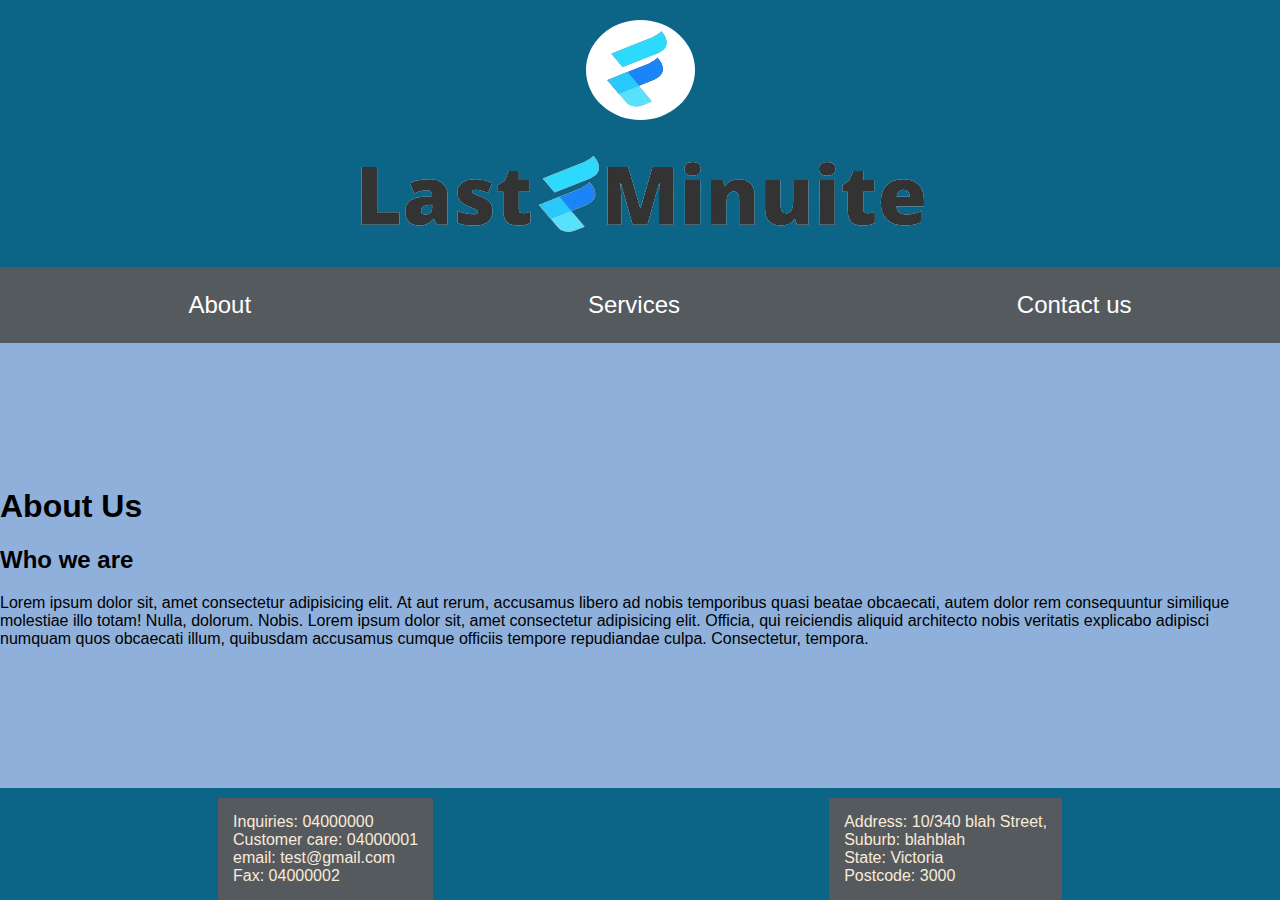
==== Pages/about .html @ f3381bdc "Added html and style sheets for about, contact and services page Added form elements for contact us " ====
<!DOCTYPE html>
<html lang="en">
<head>
    <meta charset="UTF-8">
    <meta name="viewport" content="width=device-width, initial-scale=1.0">
    <title>Last Minuite IT services</title>
    <link rel="stylesheet" href="/index.css">
    <!-- Icons for footer -->
    <link rel="stylesheet" href="https://cdnjs.cloudflare.com/ajax/libs/font-awesome/6.5.2/css/all.min.css" integrity="sha512-SnH5WK+bZxgPHs44uWIX+LLJAJ9/2PkPKZ5QiAj6Ta86w+fsb2TkcmfRyVX3pBnMFcV7oQPJkl9QevSCWr3W6A==" crossorigin="anonymous" referrerpolicy="no-referrer" />
    <link rel="stylesheet" href="/Styles/home.css">
    <link rel="stylesheet" href="../Styles/about.css">
</head>
<body>
    <header>
        <div class="small_logo">
            <a href="../index.html">
                <img src="../images/Logo/small logo white.png" alt="Logo of company">
            </a>
        </div>
        <div class="Long_logo">
            <img src="/images/Logo/Long logo.png" alt="Logo of company">
        </div>
            <nav class="nav_list">
                    <ul><a href="#">About</a></ul>
                    <ul><a href="./services.html">Services</a></ul>
                    <ul><a href="./contact.html">Contact us</a></ul>            
            </nav>       
    </header>
    <main>
        <section>
            <h1 class="heading">
                About Us
            </h1>
            <div class="description">
                <h2>Who we are</h2>
                <p>Lorem ipsum dolor sit, amet consectetur adipisicing elit. At aut rerum, accusamus libero ad nobis temporibus quasi beatae obcaecati, autem dolor rem consequuntur similique molestiae illo totam! Nulla, dolorum. Nobis. Lorem ipsum dolor sit, amet consectetur adipisicing elit. Officia, qui reiciendis aliquid architecto nobis veritatis explicabo adipisci numquam quos obcaecati illum, quibusdam accusamus cumque officiis tempore repudiandae culpa. Consectetur, tempora.</p>
            </div>
        </section>
    </main>
    <footer>
        <div class="icons">
            <a href="https://www.linkedin.com/feed/" target="_blank">
                <div class="linkedin">
                    <i class="fa-brands fa-linkedin" style="color: aliceblue;"></i>
                </div>
            </a>
            <a href="https://github.com/" target="_blank">   
                <div class="Github">
                    <i class="fa-brands fa-github" style="color:aliceblue"></i>
                </div>
            </a>
            <a href="https://www.facebook.com/" target="_blank">
                <div class="FaceBook">
                    <i class="fa-brands fa-facebook" style="color: aliceblue;"></i>
                </div>
            </a>
        </div>
        <div class="info">
            <p> Inquiries: 04000000
                <br>
                Customer care: 04000001
                <br>
                email: test@gmail.com
                <br>
                Fax: 04000002
            </p>
            <p>Address: 10/340 blah Street, 
                <br>
                Suburb: blahblah
                <br>
                State: Victoria
                <br>
                Postcode: 3000
            </p>
        </div>
    </footer>
</body>
</html>
---- index.css ----
:root {
    --header-colour: #0C6487;
    --nav_button: #555a5f;
    --background: #8eb0db;
}

* {
    font-family:'Franklin Gothic Medium', 'Arial Narrow', Arial, sans-serif
}

header{
    background-color: var(--header-colour);
    display: flex;
    flex-direction: column;
}

.small_logo {
    display: flex;
    justify-content: center;
    margin-top: 20px;
    margin-bottom: 20px;
}

.small_logo img{
    border-radius: 50%;
}

 .Long_logo {
    display: flex;
    align-items: center;
    flex-direction: column;
    margin-bottom: 15px;
} 

.Long_logo img{
    max-width: 50%;
}


.nav_list {
    background-color: var(--nav_button);
    display: flex;
    justify-content: space-around;
    font-size: 1.5rem;
}

.nav_list a{
    text-decoration: none;
    color: white;
}

/* nav_list a:hover {
    background-color: aliceblue;
    box-shadow: rgba(0, 0, 0, 0.35) 0px 5px 15px;
}

.active{
    background-color: aliceblue;
    box-shadow: rgba(0, 0, 0, 0.35) 0px 5px 15px;
} */

body {
    display: flex;
    min-height: 100dvh;
    flex-direction: column;
    justify-content: space-between;
    margin: 0; 
    background-color: var(--background);   
}

footer {
    display: flex;
    flex-direction: column;
    background-color: var(--header-colour);
    text-align: center;
}

.icons {
    display: flex;
    justify-content: space-around;
    font-size: 2.25rem;
    margin-left: 20px;
    margin-right: 20px;
    margin-bottom: 10px;
}

.info {
    display: flex;
    flex-direction: row;
    justify-content: space-between;
    margin-left: 20px;
    margin-right: 20px;
}

.info p{
    background-color: var(--nav_button);
    margin: auto;
    border: 15px solid var(--nav_button);
    text-align: left;
    color: antiquewhite
}
---- Styles/home.css ----
:root {
    --header-colour: #0C6487;
    --nav_button: #555a5f;
    --background: #8eb0db;
}

* {
    font-family:'Franklin Gothic Medium', 'Arial Narrow', Arial, sans-serif
}

.panel {
    margin-top: 10dvw;
    background-color: var(--header-colour);
    padding: 1rem;
    border-radius: 5%;
    display: flex;
    flex-direction: column;
    align-items: center;
    margin: 20px;
}

.panel img{
    width: 80dvw;
    border-radius: 5%;
} 

h3 {
    display: flex;
    flex-direction: column;
    justify-content: center;
    align-items: center;
    width:100px;
    height: 50px;
    background: var(--nav_button);
    color: antiquewhite;
}
---- Styles/about.css ----
:root {
    --header-colour: #0C6487;
    --nav_button: #555a5f;
    --background: #8eb0db;
}

* {
    font-family:'Franklin Gothic Medium', 'Arial Narrow', Arial, sans-serif
}
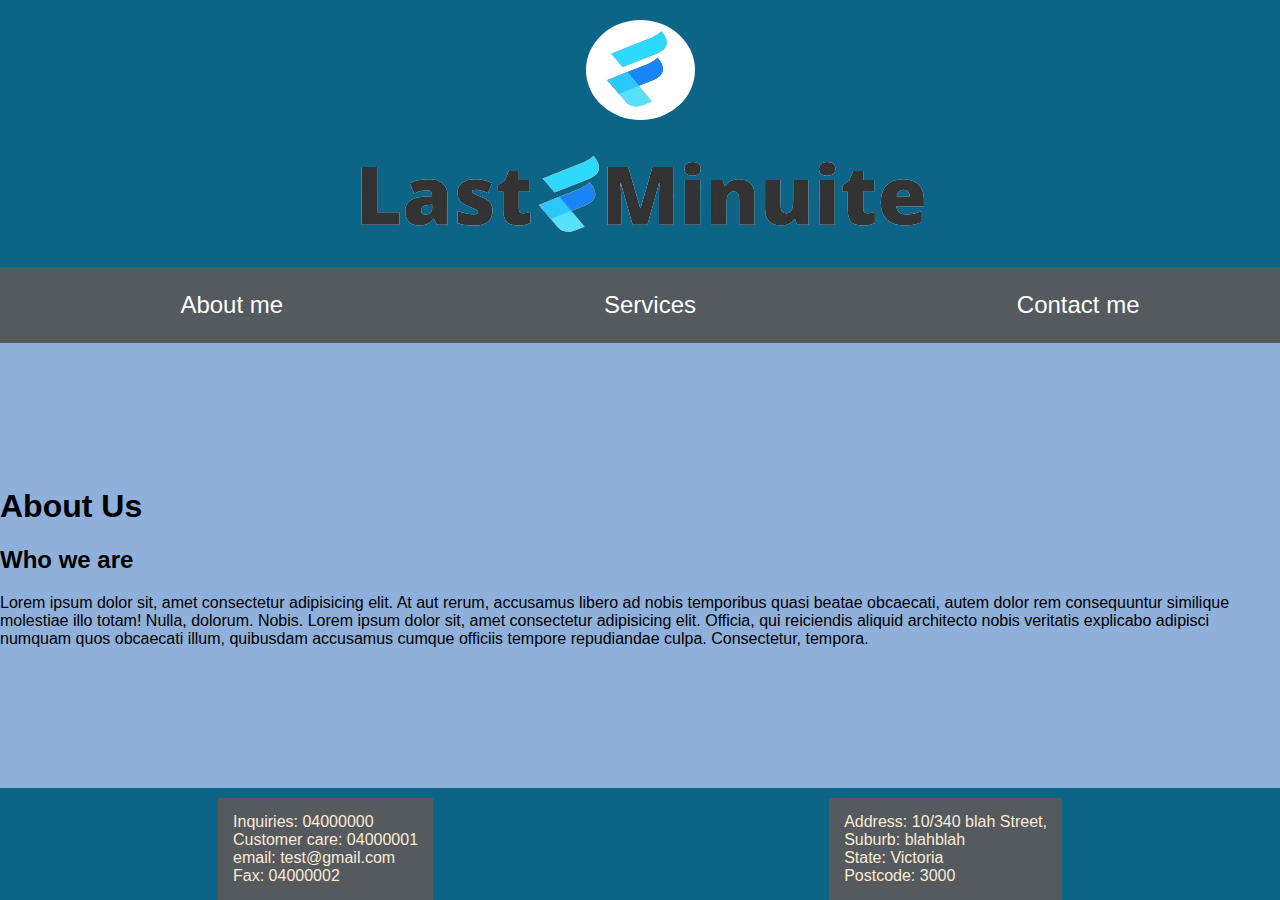
==== commit 215fd2d0: "Added blog posts and blog post page" ====
--- a/Pages/about .html
+++ b/Pages/about .html
@@ -7,7 +7,6 @@
     <link rel="stylesheet" href="/index.css">
     <!-- Icons for footer -->
     <link rel="stylesheet" href="https://cdnjs.cloudflare.com/ajax/libs/font-awesome/6.5.2/css/all.min.css" integrity="sha512-SnH5WK+bZxgPHs44uWIX+LLJAJ9/2PkPKZ5QiAj6Ta86w+fsb2TkcmfRyVX3pBnMFcV7oQPJkl9QevSCWr3W6A==" crossorigin="anonymous" referrerpolicy="no-referrer" />
-    <link rel="stylesheet" href="/Styles/home.css">
     <link rel="stylesheet" href="../Styles/about.css">
 </head>
 <body>
@@ -21,9 +20,9 @@
             <img src="/images/Logo/Long logo.png" alt="Logo of company">
         </div>
             <nav class="nav_list">
-                    <ul><a href="#">About</a></ul>
+                    <ul><a href="#">About me</a></ul>
                     <ul><a href="./services.html">Services</a></ul>
-                    <ul><a href="./contact.html">Contact us</a></ul>            
+                    <ul><a href="./contact.html">Contact me</a></ul>            
             </nav>       
     </header>
     <main>
--- a/index.css
+++ b/index.css
@@ -49,15 +49,6 @@
     color: white;
 }
 
-/* nav_list a:hover {
-    background-color: aliceblue;
-    box-shadow: rgba(0, 0, 0, 0.35) 0px 5px 15px;
-}
-
-.active{
-    background-color: aliceblue;
-    box-shadow: rgba(0, 0, 0, 0.35) 0px 5px 15px;
-} */
 
 body {
     display: flex;
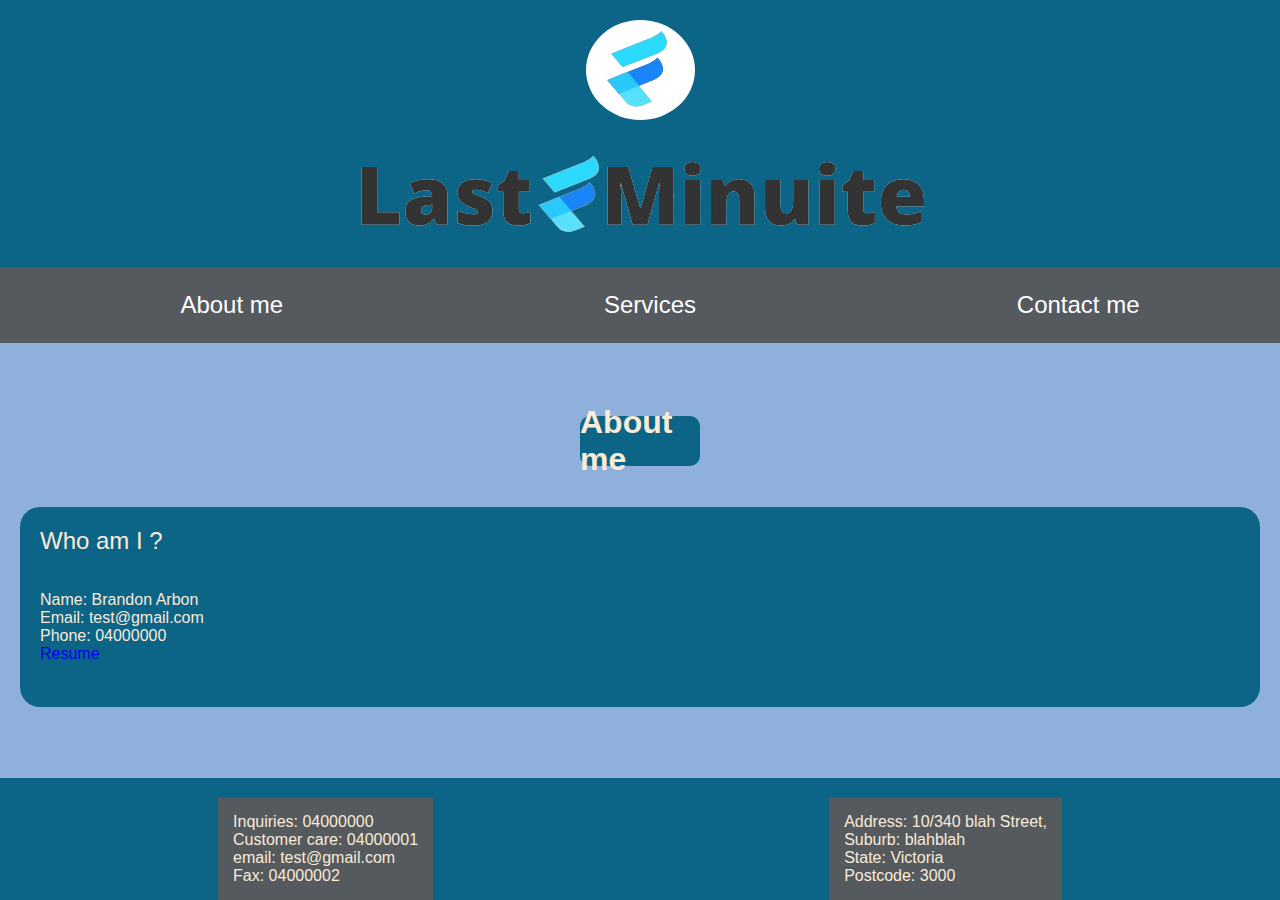
==== commit a55a1b68: "Finished about me Page linked resume" ====
--- a/Pages/about .html
+++ b/Pages/about .html
@@ -26,13 +26,21 @@
             </nav>       
     </header>
     <main>
-        <section>
-            <h1 class="heading">
-                About Us
-            </h1>
+        <section class>
+            <div class="container_h">
+                <h1 class="heading">
+                    About me
+                </h1>
+            </div>    
             <div class="description">
-                <h2>Who we are</h2>
-                <p>Lorem ipsum dolor sit, amet consectetur adipisicing elit. At aut rerum, accusamus libero ad nobis temporibus quasi beatae obcaecati, autem dolor rem consequuntur similique molestiae illo totam! Nulla, dolorum. Nobis. Lorem ipsum dolor sit, amet consectetur adipisicing elit. Officia, qui reiciendis aliquid architecto nobis veritatis explicabo adipisci numquam quos obcaecati illum, quibusdam accusamus cumque officiis tempore repudiandae culpa. Consectetur, tempora.</p>
+                <h2>Who am I ?</h2>
+                <p>
+                    Name: Brandon Arbon <br>
+                    Email: test@gmail.com <br>
+                    Phone: 04000000 <br>
+                    <a href="/NewestResume.pdf" target="_blank">Resume</a>
+
+                </p>
             </div>
         </section>
     </main>
--- a/index.css
+++ b/index.css
@@ -73,6 +73,7 @@
     margin-left: 20px;
     margin-right: 20px;
     margin-bottom: 10px;
+    margin-top: 10px;
 }
 
 .info {
@@ -89,4 +90,5 @@
     border: 15px solid var(--nav_button);
     text-align: left;
     color: antiquewhite
-}+}
+
--- a/Styles/about.css
+++ b/Styles/about.css
@@ -8,3 +8,45 @@
     font-family:'Franklin Gothic Medium', 'Arial Narrow', Arial, sans-serif
 }
 
+.heading{
+    width: 120px;
+    height: 50px;
+    background-color: var(--header-colour);
+    display: flex;
+    align-items: center;
+    justify-content: center;
+    border-radius: 10px;
+}
+
+.container_h {
+    display: flex;
+    justify-content: center;
+    color: antiquewhite;
+    font-weight: normal;
+}
+
+.description {
+    width: 1fr;
+    height: 200px;
+    background-color: var(--header-colour);
+    margin: 20px;
+    border-radius: 20px;
+    display: flex;
+    flex-direction: column;
+}
+
+.description h2 {
+    color: antiquewhite;
+    font-weight: normal;
+    margin-top: 20px;
+    margin-left: 20px;
+}
+
+.description p {
+    margin-left: 20px;
+    color: antiquewhite;
+}
+
+.description a {
+    text-decoration: none;
+}